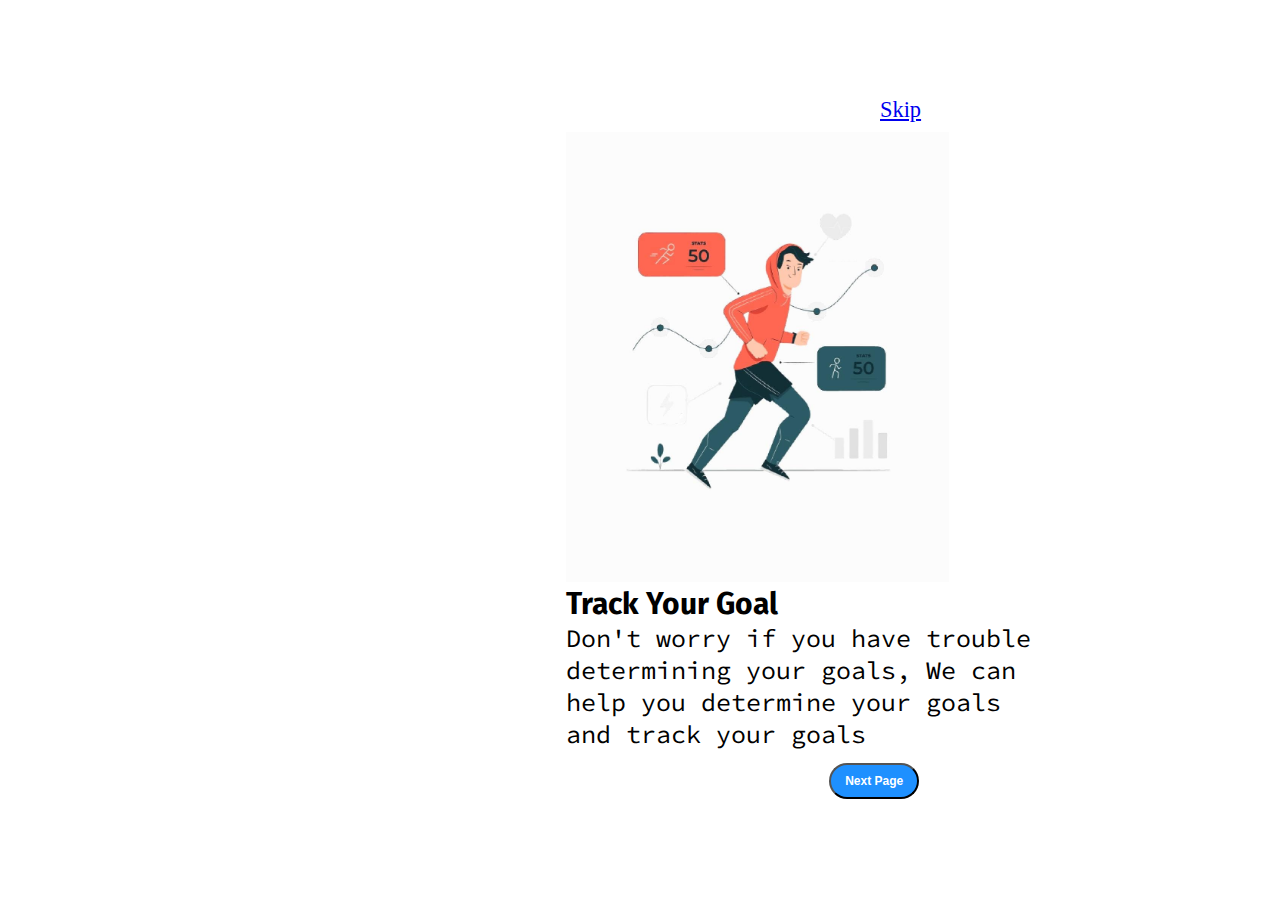
==== index.html @ f473a9d6 "progress app" ====
<!DOCTYPE html>
<html lang="en">
<head>
    <meta charset="UTF-8">
    <meta name="viewport" content="width=device-width, initial-scale=1.0">
    <title>My Personal Portfolio Website</title>
    <link rel="stylesheet" href="style.css">
</head>
<body>
    <div class="container">
        <div class="sidebar sidebarGo">
            <nav>
                <ul>
                    <li><a href="/">Home</a></li>
                    <li><a href="/intro.html">My Intro</a></li>
                    <li><a href="/services.html">Services</a></li>
                    <li><a href="/blog.html">Blog</a></li>
                    <li><a href="/contact.html">Contact Me</a></li>
                
                </ul>
            </nav>
        </div>

        <div class="main">
            <!-- <div class="hamburger">
                <img class="ham" src="ham.png" alt="" width="23">
                <img class="cross" src="cross.png" alt="" width="23">
            </div> -->
            <!-- <a href="contact.html"><button class="btn">Contact Me</button></a> -->
            
            
            <div class="infoContainer">
                <div class="skip">
                    <a href="contact.html">Skip</a>
                </div>
                <div class="devPic"><img src="dev.png" alt="Rahul Gandhi"></div>
                <div class="devInfo">
                    <!-- <div class="hello">Hi I am</div> -->
                    <div class="name">Track Your Goal</div>
                    <div class="about">Don't worry if you have trouble determining your goals, We can help you determine your goals and track your goals</div>
                    <!-- <div class="moreabout">I am a developer, and I love to drink coffee. I spend my days tapping on keyboards and Googling stuff. Like, all day.</div> -->
                    <div class="buttons">
                        <a href="page2.html" >
                        <button class="btn">Next Page</button></a>
                        
                    </div>
                </div>
                
            </div>

        </div>
    </div>
<script src="script.js"></script>    
</body>
</html>
---- style.css ----
@import url('https://fonts.googleapis.com/css2?family=Fira+Sans&display=swap');
@import url('https://fonts.googleapis.com/css2?family=Source+Code+Pro:wght@300&display=swap');
*{
    margin: 0;
    padding: 0;
}

/* 
.sidebar {
    position: absolute;
    background-color: rgb(223,218,218);
   /* width: 434px;*/
    /* font-family: "Fira Sans", sans-serif;
    height: 100vh;
    transition: transform 0.3s ease-in;
} */ */

/* .sidebar nav{
    padding: 45px;
} */

/* .sidebar nav li {
    list-style: none;
    font-size: 30px;
    padding: 33px 0;
} */

/* .sidebar nav li a{
    text-decoration: none;
    color: black;
} */

.main{
    /*background-color: yellow;*/
    width: 90vw;
    padding: 23px;
}
.container {
    
    display: flex;
}

.infoContainer {
    /*background-color: rgb(202,9,128);*/
    position: absolute;
    height: 58vh;
    width: 38vw;
    margin: 88px 287px 318px 566px;
    display: block;
    justify-content: space-around;
}
.devInfo {
    font-size: 16px;
    display: flex;
    justify-content: center;
    flex-direction: column;
    font-family: "Source Code Pro", monospace;
}
.hello{
    font-size: 3em;
}

.name{
    font-size: 3em;
    font-weight: bold;
    font-family: "Fira Sans", sans-serif;
}

.about{
    font-size: 2.5em ;
}

.moreabout{
    font-size: 2em;
    margin-top: 23px;
    font-family: "Fira Sans", sans-serif;

}
.buttons{
    /*margin-top: 34px;*/
    margin: 2.2em;
    font-size: 16px;
}

.skip {
    position: relative;
    padding: 9px 14px;
    border-radius: 22px;
    color: white;
    
    font-weight: 100px;
    font-size: 1.4em;
    /* margin: 1px 3px -4px 290px; */
    left: 300px;
    
    cursor: pointer;
     
}

.btn {

    position: relative;

    padding: 9px 14px;
    border-radius: 80px;
    color: white;
    background-color: dodgerblue;
    font-weight: bold;
    font-size: 2em;
    /* margin: 3px 199px; */
    left: 250px;

    cursor: pointer;
     
}
.btn-sm{
    font-size: 10px;
    padding: 7px 13px;
    margin: 10px 0;
}

.btn:hover{
    background-color: white;
    color: dodgerblue;
}




.devPic img {
    height: 450px;
    
}
.devPic2 img {
    height: 350px;
    width: 400px;
    
}

.contactform{

    padding: 0 34px;
   /* padding-top: 144px;*/
    font-family: 'Fira Sans', sans-serif;
    margin: 88px;

}

.contactform h1{
    font-family: 'Source Code Pro', monospace;
    /*padding: 12px 0; */
    

}
.contactform form div {
    padding: 10px 0;
    display: flex;
    flex-direction: column; 
}

.contactform form div input{
   /* width: 26vw; */
    border-radius: 5px;
    margin: 6px 0 0 0;
    padding: 3px;
}

.contactform form {
    margin: 0 40px;
}


#emailHelp{
    font-size: 11px;
    color: midnightblue;
    margin: 0 5px;
    padding: 3px 0 0 0;

}

#form-check{
    flex-direction: row;

}

#form-check input{
    width: 24px;
    margin: 3px 0;

}
.blogItem {
    margin: 20px;
    font-family: 'Fira Sans', sans-serif;

} 

.blogContainer{
    margin:  88px;

}

 h1{
    font-family: 'Fira Sans', sans-serif;
    margin: 23px;
}
 p{
    font-family: 'Source Code Pro', monospace;
}

.intro{
    margin: 88px;
}

.intro h2{
    font-family: 'Fira Sans', sans-serif;
    margin: 12px;

}

.intro p{
    font-family: 'Source Code Pro', monospace;
    margin: 12px;
}
.skillcontainer {
    padding: 12px;

}
.skillItem {
    display: flex;
    align-items: center;
    font-family: 'Source Code Pro', monospace;
    font-weight: 900;

}

.skill {
    width: 265px;
    height: 6px;
    background-color: red;
    border: 2px solid black;
}
.hundered{
    width: 265px;
    background-color: blueviolet;
}
.fifty {
    width: 125px;
    background-color: aqua;
}
.t5 {
    width: 75px;
    background-color: yellow;
}
.sidebarGo{
    transform: translate(-443px,0px);
    position: absolute;
}

.hamburger{
    position: absolute;
    cursor: pointer;
    top: 10px;
    left: 10px;
}

.ham {
    
    margin-top: 10px;
    margin-left: 10px;
}

.cross{
    margin-left: 185px;
    margin-top: 10px;
}

@media (max-width: 1615px) {
   /* *{
        background-color: rgb(230, 146, 146);
    }*/
     .buttons {
        font-size: 6px;
    }
    .devInfo{
        font-size: 10px;
    }
    /* .devPic{
        display: none;
    } */
    .intro, .blogContainer,.contactform {
        margin: 50px 8px;
    }
}
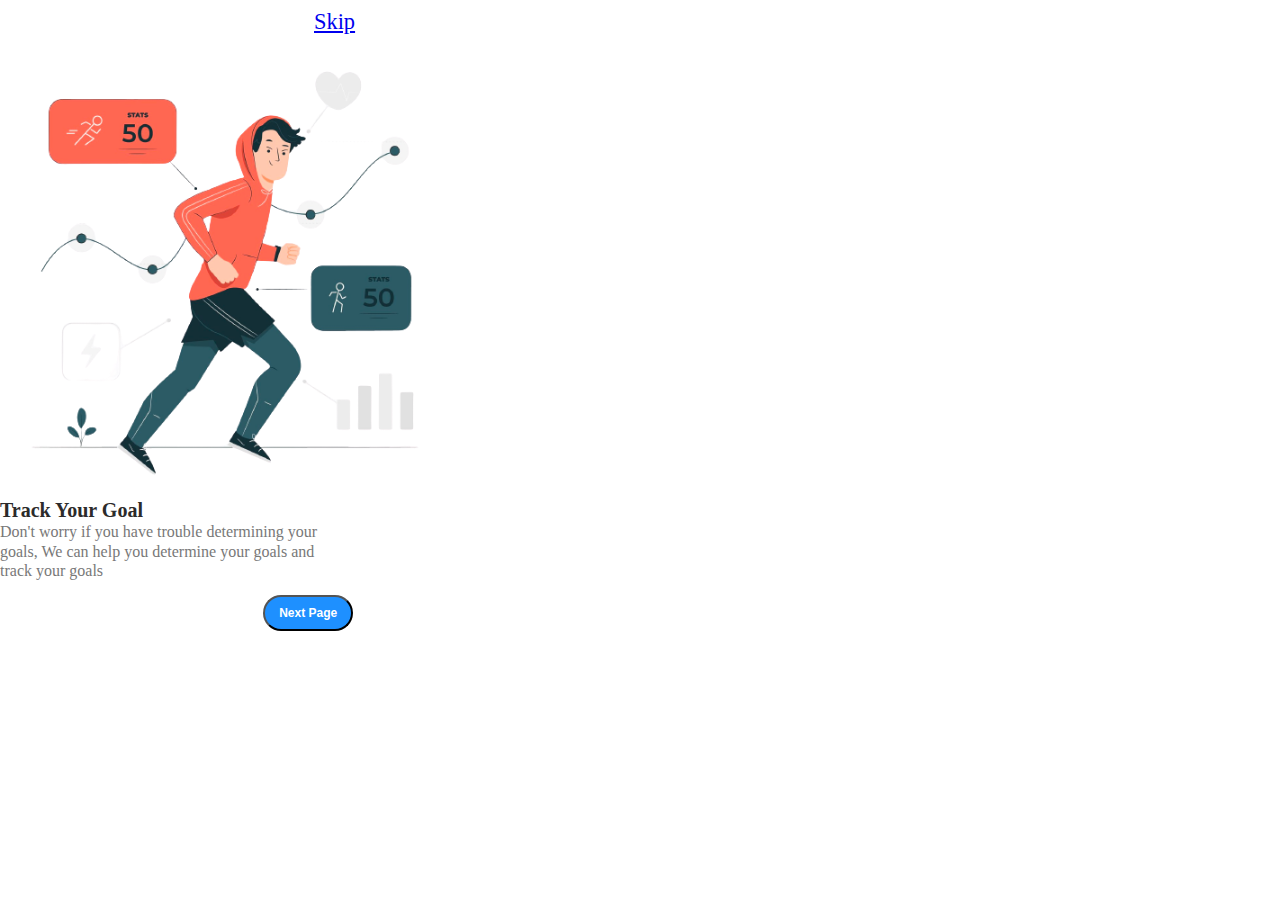
==== commit edb5e0a0: "added" ====
--- a/index.html
+++ b/index.html
@@ -33,7 +33,7 @@
                 <div class="skip">
                     <a href="contact.html">Skip</a>
                 </div>
-                <div class="devPic"><img src="dev.png" alt="Rahul Gandhi"></div>
+                <div class="devPic"><img src="dev11.png" alt="Rahul Gandhi"></div>
                 <div class="devInfo">
                     <!-- <div class="hello">Hi I am</div> -->
                     <div class="name">Track Your Goal</div>
--- a/style.css
+++ b/style.css
@@ -44,11 +44,11 @@
 .infoContainer {
     /*background-color: rgb(202,9,128);*/
     position: absolute;
-    height: 58vh;
+    /* height: 58vh;
     width: 38vw;
     margin: 88px 287px 318px 566px;
     display: block;
-    justify-content: space-around;
+    justify-content: space-around; */
 }
 .devInfo {
     font-size: 16px;
@@ -62,13 +62,42 @@
 }
 
 .name{
-    font-size: 3em;
+    /* font-size: 3em;
     font-weight: bold;
-    font-family: "Fira Sans", sans-serif;
+    font-family: "Fira Sans", sans-serif; */
+    width: 160px;
+    height: 24px;
+    top: 499px;
+    left: 16px;
+    gap: 0px;
+    opacity: 0px;
+    font-family: Montserrat;
+    font-size: 20px;
+    font-weight: 600;
+    line-height: 24.38px;
+    text-align: left;
+    color: var(--black, #2C2B2B);
+
+
+
 }
 
 .about{
-    font-size: 2.5em ;
+    width: 343px;
+    height: 60px;
+    top: 538px;
+    left: 16px;
+    gap: 0px;
+    opacity: 0px;
+
+    font-family: Montserrat;
+    font-size: 16px;
+    font-weight: 500;
+    line-height: 19.5px;
+    text-align: left;
+    color: #787878;
+
+
 }
 
 .moreabout{
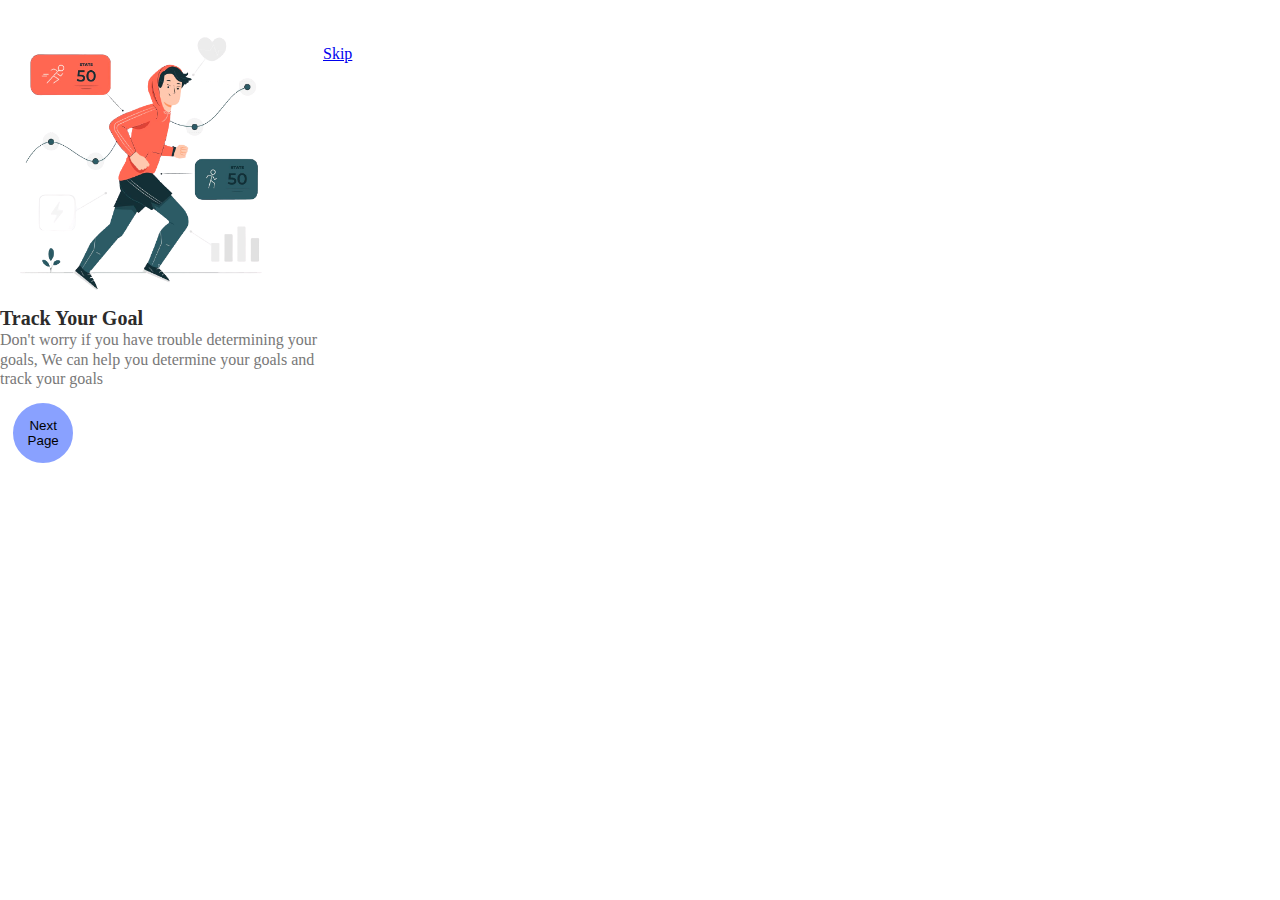
==== commit 5159e6de: "2" ====
--- a/index.html
+++ b/index.html
@@ -31,9 +31,9 @@
             
             <div class="infoContainer">
                 <div class="skip">
-                    <a href="contact.html">Skip</a>
+                    <a href="createacc.html">Skip</a>
                 </div>
-                <div class="devPic"><img src="dev11.png" alt="Rahul Gandhi"></div>
+                <div class="devPic11"><img src="dev11.png" alt="Rahul Gandhi"></div>
                 <div class="devInfo">
                     <!-- <div class="hello">Hi I am</div> -->
                     <div class="name">Track Your Goal</div>
--- a/style.css
+++ b/style.css
@@ -114,34 +114,77 @@
 
 .skip {
     position: relative;
-    padding: 9px 14px;
+    /* padding: 9px 14px;
     border-radius: 22px;
     color: white;
     
     font-weight: 100px;
     font-size: 1.4em;
     /* margin: 1px 3px -4px 290px; */
-    left: 300px;
-    
-    cursor: pointer;
+    /* left: 300px;
+    
+    cursor: pointer; */ 
+
+    width: 36px;
+    height: 20px;
+    top: 44px;
+    left: 323px;
+    gap: 0px;
+    opacity: 0px;
+    font-family: Montserrat;
+    font-size: 16px;
+    font-weight: 500;
+    line-height: 19.5px;
+    text-align: left;
+    color: #9FB2FF;
+    
+    animation: Smart animate;
+     spring: { mass: 1, stiffness: 100, damping: 15 };
+
+
+    
+
+
      
 }
 
 .btn {
-
-    position: relative;
-
-    padding: 9px 14px;
+/* 
+     position: relative; */
+
+    /* padding: 9px 14px;
     border-radius: 80px;
     color: white;
     background-color: dodgerblue;
     font-weight: bold;
     font-size: 2em;
     /* margin: 3px 199px; */
-    left: 250px;
+    /* left: 250px;
 
     cursor: pointer;
-     
+      */  
+      width: 60px;
+    height: 60px;
+    top: 696px;
+    left: 299px;
+    gap: 0px;
+    border: 1px 0px 0px 0px;
+    opacity: 0px;
+    border-width: 0px, 0px, 0px, 0px;
+
+    border-style: solid;
+    background-color:#89A1FF ;
+
+    border-color: #89A1FF;
+    
+ animation: Smart animate;
+animation-timing-function: ease-out;
+animation-duration: 917ms;
+border-radius: 50%;
+
+
+
+
 }
 .btn-sm{
     font-size: 10px;
@@ -161,9 +204,25 @@
     height: 450px;
     
 }
-.devPic2 img {
-    height: 350px;
-    width: 400px;
+
+
+.devPic11 img {
+    width: 282px;
+height: 282px;
+top: 132px;
+left: 46px;
+gap: 0px;
+opacity: 0px; 
+}
+
+.devPic22 img {
+    width: 352px;
+    height: 234.61px;
+    top: 156px;
+    left: 11px;
+    gap: 0px;
+    opacity: 0px;
+
     
 }
 
@@ -177,22 +236,42 @@
 }
 
 .contactform h1{
-    font-family: 'Source Code Pro', monospace;
-    /*padding: 12px 0; */
-    
-
-}
-.contactform form div {
+    width: 163px;
+height: 23px;
+top: 68px;
+left: 16px;
+gap: 0px;
+opacity: 0px;
+font-family: Roboto;
+font-size: 20px;
+font-weight: 600;
+line-height: 23.44px;
+text-align: left;
+color:  var(--black, rgba(44, 43, 43, 1));
+;
+    
+
+}
+/* .contactform form div {
     padding: 10px 0;
     display: flex;
     flex-direction: column; 
-}
+} */
 
 .contactform form div input{
    /* width: 26vw; */
-    border-radius: 5px;
-    margin: 6px 0 0 0;
+    
     padding: 3px;
+    width: 343px;
+    height: 50px;
+    top: 135px;
+    left: 16px;
+    gap: 0px;
+    border-radius: 12px 0px 0px 0px;
+    opacity: 0px;
+    background: rgba(241, 241, 241, 1);
+
+
 }
 
 .contactform form {
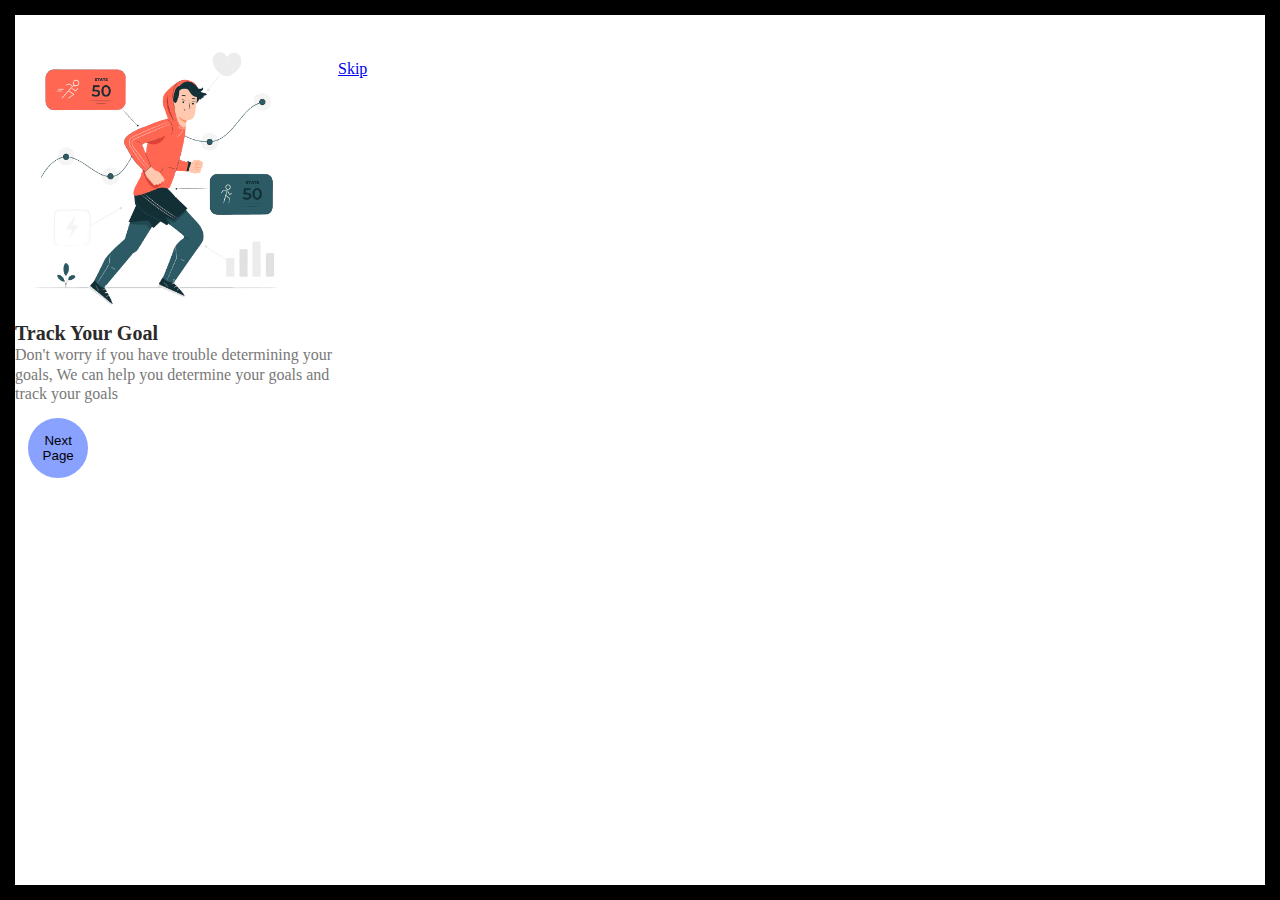
==== commit 74927904: "3" ====
--- a/index.html
+++ b/index.html
@@ -3,30 +3,15 @@
 <head>
     <meta charset="UTF-8">
     <meta name="viewport" content="width=device-width, initial-scale=1.0">
-    <title>My Personal Portfolio Website</title>
+    <title>Assingment</title>
     <link rel="stylesheet" href="style.css">
 </head>
 <body>
     <div class="container">
-        <div class="sidebar sidebarGo">
-            <nav>
-                <ul>
-                    <li><a href="/">Home</a></li>
-                    <li><a href="/intro.html">My Intro</a></li>
-                    <li><a href="/services.html">Services</a></li>
-                    <li><a href="/blog.html">Blog</a></li>
-                    <li><a href="/contact.html">Contact Me</a></li>
-                
-                </ul>
-            </nav>
-        </div>
+        
 
         <div class="main">
-            <!-- <div class="hamburger">
-                <img class="ham" src="ham.png" alt="" width="23">
-                <img class="cross" src="cross.png" alt="" width="23">
-            </div> -->
-            <!-- <a href="contact.html"><button class="btn">Contact Me</button></a> -->
+          
             
             
             <div class="infoContainer">
@@ -35,10 +20,9 @@
                 </div>
                 <div class="devPic11"><img src="dev11.png" alt="Rahul Gandhi"></div>
                 <div class="devInfo">
-                    <!-- <div class="hello">Hi I am</div> -->
+                   
                     <div class="name">Track Your Goal</div>
                     <div class="about">Don't worry if you have trouble determining your goals, We can help you determine your goals and track your goals</div>
-                    <!-- <div class="moreabout">I am a developer, and I love to drink coffee. I spend my days tapping on keyboards and Googling stuff. Like, all day.</div> -->
                     <div class="buttons">
                         <a href="page2.html" >
                         <button class="btn">Next Page</button></a>
--- a/style.css
+++ b/style.css
@@ -6,33 +6,10 @@
     padding: 0;
 }
 
-/* 
-.sidebar {
-    position: absolute;
-    background-color: rgb(223,218,218);
-   /* width: 434px;*/
-    /* font-family: "Fira Sans", sans-serif;
-    height: 100vh;
-    transition: transform 0.3s ease-in;
-} */ */
-
-/* .sidebar nav{
-    padding: 45px;
-} */
-
-/* .sidebar nav li {
-    list-style: none;
-    font-size: 30px;
-    padding: 33px 0;
-} */
-
-/* .sidebar nav li a{
-    text-decoration: none;
-    color: black;
-} */
+
 
 .main{
-    /*background-color: yellow;*/
+   
     width: 90vw;
     padding: 23px;
 }
@@ -42,13 +19,11 @@
 }
 
 .infoContainer {
-    /*background-color: rgb(202,9,128);*/
+    
+
     position: absolute;
-    /* height: 58vh;
-    width: 38vw;
-    margin: 88px 287px 318px 566px;
-    display: block;
-    justify-content: space-around; */
+    top: 0; right: 0; bottom: 0; left: 0;
+    border: 15px solid;
 }
 .devInfo {
     font-size: 16px;
@@ -62,9 +37,7 @@
 }
 
 .name{
-    /* font-size: 3em;
-    font-weight: bold;
-    font-family: "Fira Sans", sans-serif; */
+    
     width: 160px;
     height: 24px;
     top: 499px;
@@ -107,23 +80,15 @@
 
 }
 .buttons{
-    /*margin-top: 34px;*/
+    
     margin: 2.2em;
     font-size: 16px;
+    
 }
 
 .skip {
     position: relative;
-    /* padding: 9px 14px;
-    border-radius: 22px;
-    color: white;
-    
-    font-weight: 100px;
-    font-size: 1.4em;
-    /* margin: 1px 3px -4px 290px; */
-    /* left: 300px;
-    
-    cursor: pointer; */ 
+    
 
     width: 36px;
     height: 20px;
@@ -139,30 +104,20 @@
     color: #9FB2FF;
     
     animation: Smart animate;
-     spring: { mass: 1, stiffness: 100, damping: 15 };
-
-
-    
-
-
      
+
+
+    
+
+
+     
 }
 
 .btn {
-/* 
-     position: relative; */
-
-    /* padding: 9px 14px;
-    border-radius: 80px;
-    color: white;
-    background-color: dodgerblue;
-    font-weight: bold;
-    font-size: 2em;
-    /* margin: 3px 199px; */
-    /* left: 250px;
-
-    cursor: pointer;
-      */  
+
+    
+
+     
       width: 60px;
     height: 60px;
     top: 696px;
@@ -252,14 +207,10 @@
     
 
 }
-/* .contactform form div {
-    padding: 10px 0;
-    display: flex;
-    flex-direction: column; 
-} */
+
 
 .contactform form div input{
-   /* width: 26vw; */
+   
     
     padding: 3px;
     width: 343px;
@@ -273,10 +224,25 @@
 
 
 }
-
-.contactform form {
-    margin: 0 40px;
-}
+.contactform form div input .form-control{
+    width: 68px;
+height: 15px;
+top: 153px;
+left: 36px;
+gap: 0px;
+opacity: 0px;
+font-family: Montserrat;
+font-size: 12px;
+font-weight: 600;
+line-height: 14.63px;
+text-align: left;
+
+color: rgba(127, 127, 127, 1);
+
+}
+
+
+
 
 
 #emailHelp{
@@ -289,14 +255,53 @@
 
 #form-check{
     flex-direction: row;
+    
 
 }
 
 #form-check input{
-    width: 24px;
+    width: 22px;
+    height: 22px;
+    top: 431px;
+    left: 16px;
+    gap: 0px;
+    opacity: 0px;
+    
     margin: 3px 0;
 
 }
+#form-check-label{
+    width: 313px;
+    height: 21px;
+    top: 431px;
+    left: 46px;
+    gap: 0px;
+    opacity: 0px;
+    rotate: 0 deg;
+    font-family: Montserrat;
+    font-size: 12px;
+    font-weight: 500;
+    line-height: 21.35px;
+    text-align: left;
+    
+
+
+    
+
+
+}
+.buttons1{
+   background-color: linear-gradient(270deg, #7B91FF 0%, #95BEFF 100%);
+   ;
+ 
+ animation: Smart animate;
+ 
+
+
+}
+
+
+
 .blogItem {
     margin: 20px;
     font-family: 'Fira Sans', sans-serif;
@@ -346,7 +351,7 @@
     width: 265px;
     height: 6px;
     background-color: red;
-    border: 2px solid black;
+    
 }
 .hundered{
     width: 265px;
@@ -384,18 +389,14 @@
 }
 
 @media (max-width: 1615px) {
-   /* *{
-        background-color: rgb(230, 146, 146);
-    }*/
+   
      .buttons {
         font-size: 6px;
     }
     .devInfo{
         font-size: 10px;
     }
-    /* .devPic{
-        display: none;
-    } */
+    
     .intro, .blogContainer,.contactform {
         margin: 50px 8px;
     }
